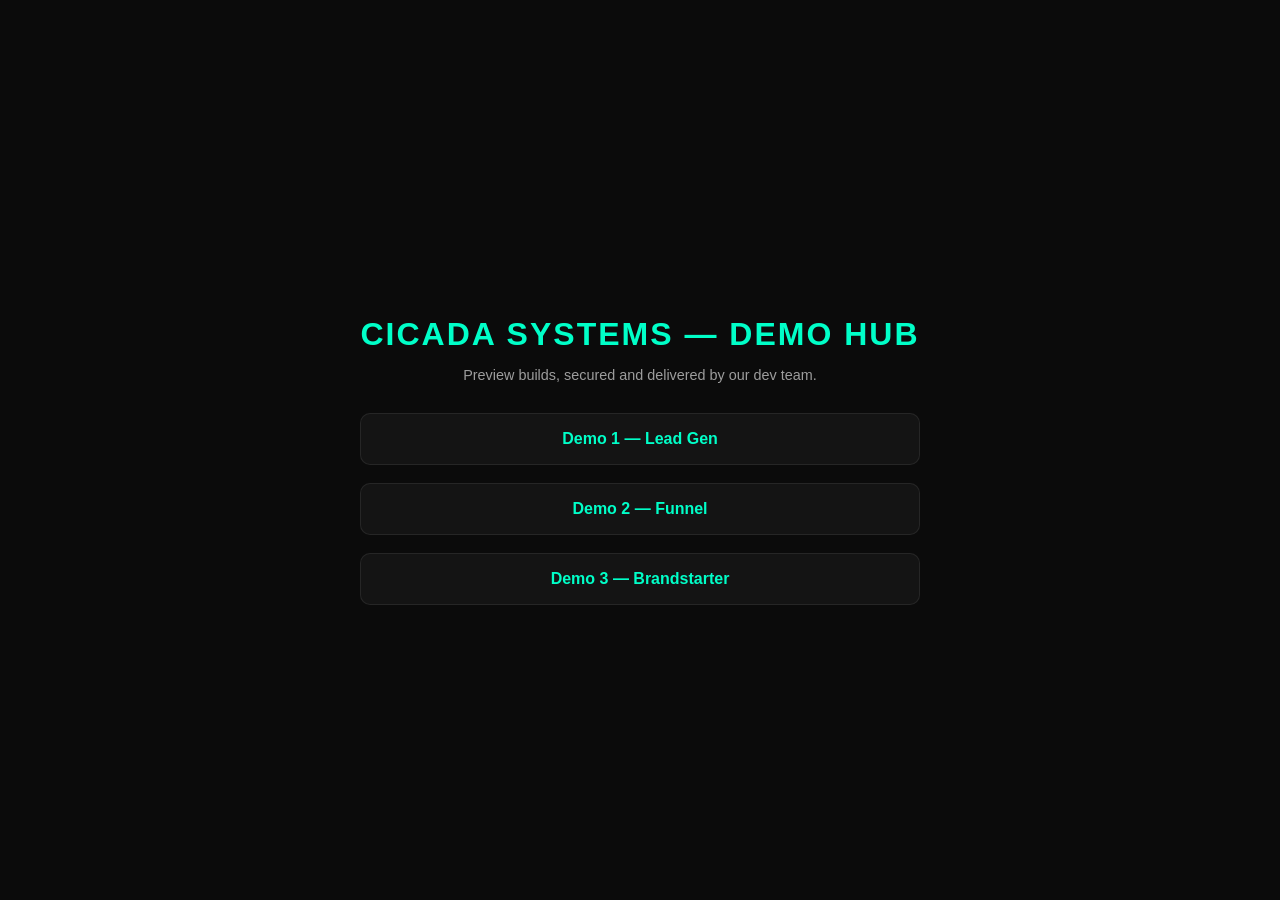
==== camilla-demos/index.html @ 108a987f "Upgrade demo hub and password gates with Cicada branding" ====
<!doctype html>
<html lang="en">
<head>
  <meta charset="utf-8">
  <title>Cicada Systems — Demo Hub</title>
  <style>
    :root {
      --bg: #0b0b0b;
      --fg: #e9f6f0;
      --accent: #00ffc8;
      --accent-hover: #00e6b4;
      --card-bg: #141414;
    }
    body {
      background: var(--bg);
      color: var(--fg);
      font-family: 'Segoe UI', Roboto, Inter, sans-serif;
      margin: 0;
      display: flex;
      align-items: center;
      justify-content: center;
      min-height: 100vh;
    }
    .wrap {
      text-align: center;
      max-width: 600px;
      padding: 40px 20px;
    }
    h1 {
      color: var(--accent);
      font-size: 2rem;
      margin-bottom: 12px;
      text-transform: uppercase;
      letter-spacing: 2px;
    }
    p {
      color: rgba(255,255,255,0.6);
      margin-bottom: 30px;
      font-size: 0.9rem;
    }
    .grid {
      display: grid;
      gap: 18px;
    }
    a {
      display: block;
      padding: 16px;
      border-radius: 10px;
      background: var(--card-bg);
      color: var(--accent);
      text-decoration: none;
      font-weight: 600;
      transition: all 0.25s ease;
      border: 1px solid rgba(255,255,255,0.08);
    }
    a:hover {
      background: var(--accent);
      color: var(--bg);
    }
  </style>
</head>
<body>
  <div class="wrap">
    <h1>Cicada Systems — Demo Hub</h1>
    <p>Preview builds, secured and delivered by our dev team.</p>
    <div class="grid">
      <a href="/camilla-demos/demo-1/">Demo 1 — Lead Gen</a>
      <a href="/camilla-demos/demo-2/">Demo 2 — Funnel</a>
      <a href="/camilla-demos/demo-3/">Demo 3 — Brandstarter</a>
    </div>
  </div>
</body>
</html>
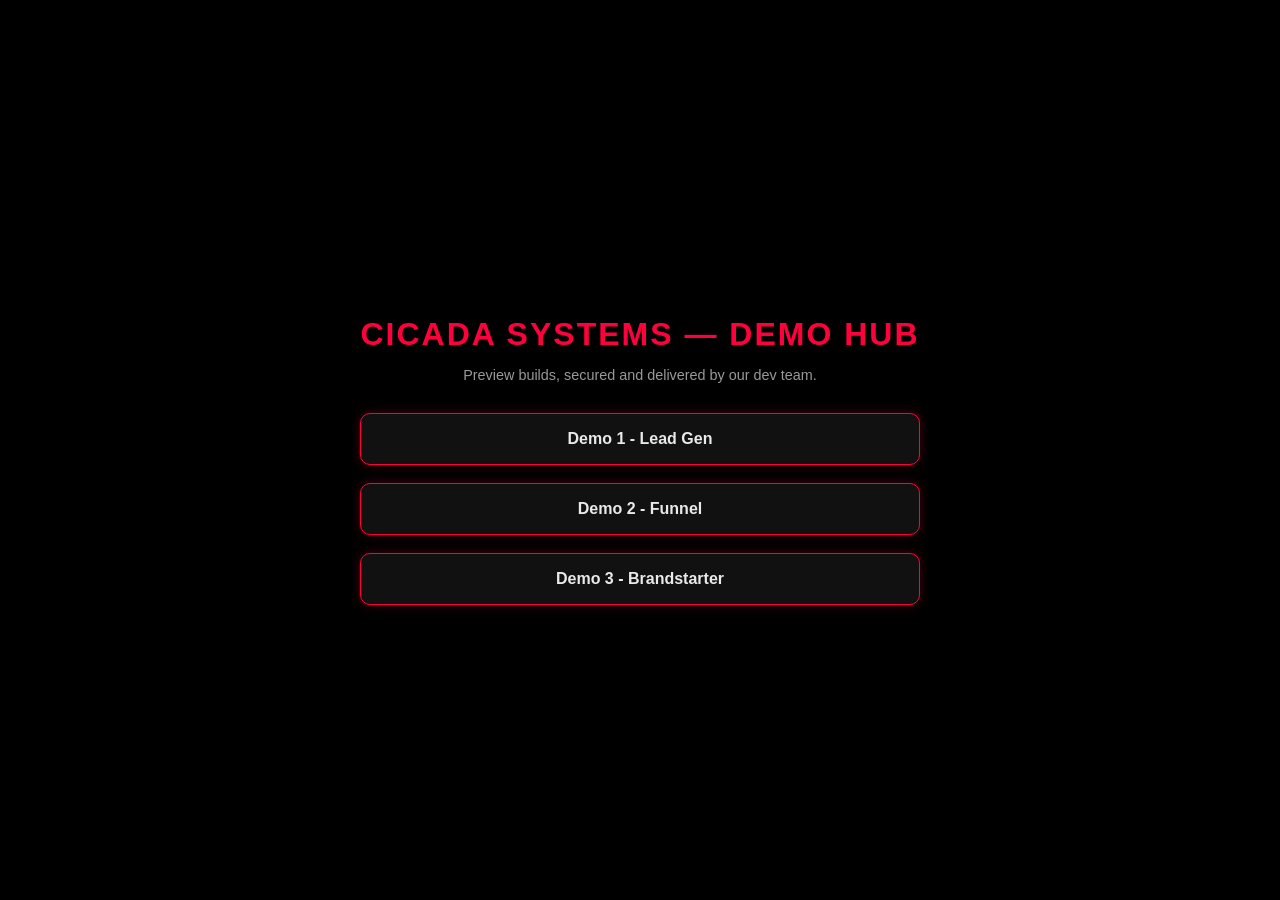
==== commit 261e4677: "Update demo hub and password gates with Cicada red/black branding" ====
--- a/camilla-demos/index.html
+++ b/camilla-demos/index.html
@@ -5,11 +5,11 @@
   <title>Cicada Systems — Demo Hub</title>
   <style>
     :root {
-      --bg: #0b0b0b;
-      --fg: #e9f6f0;
-      --accent: #00ffc8;
-      --accent-hover: #00e6b4;
-      --card-bg: #141414;
+      --bg: #000;
+      --fg: #e9e9e9;
+      --accent: #ff003c;
+      --accent-hover: #ff335c;
+      --card-bg: #111;
     }
     body {
       background: var(--bg);
@@ -47,15 +47,17 @@
       padding: 16px;
       border-radius: 10px;
       background: var(--card-bg);
-      color: var(--accent);
+      color: var(--fg);
       text-decoration: none;
       font-weight: 600;
       transition: all 0.25s ease;
-      border: 1px solid rgba(255,255,255,0.08);
+      border: 1px solid var(--accent);
+      box-shadow: 0 0 10px rgba(255,0,60,0.3);
     }
     a:hover {
       background: var(--accent);
       color: var(--bg);
+      box-shadow: 0 0 20px rgba(255,0,60,0.6);
     }
   </style>
 </head>
@@ -64,9 +66,9 @@
     <h1>Cicada Systems — Demo Hub</h1>
     <p>Preview builds, secured and delivered by our dev team.</p>
     <div class="grid">
-      <a href="/camilla-demos/demo-1/">Demo 1 — Lead Gen</a>
-      <a href="/camilla-demos/demo-2/">Demo 2 — Funnel</a>
-      <a href="/camilla-demos/demo-3/">Demo 3 — Brandstarter</a>
+      <a href="/camilla-demos/demo-1/">Demo 1 - Lead Gen</a>
+      <a href="/camilla-demos/demo-2/">Demo 2 - Funnel</a>
+      <a href="/camilla-demos/demo-3/">Demo 3 - Brandstarter</a>
     </div>
   </div>
 </body>
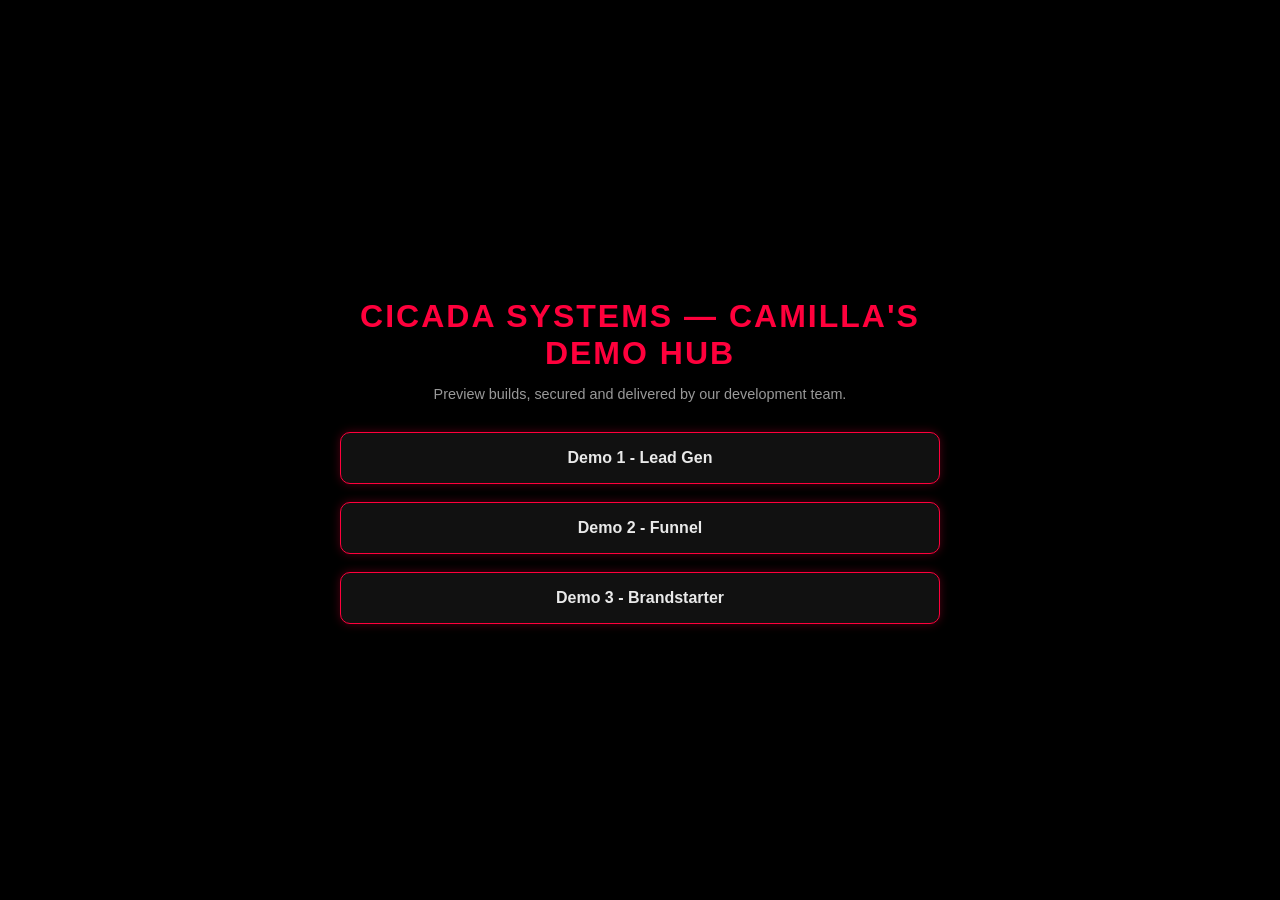
==== commit 87a8e493: "Enhance password gate with premium Cicada red/black styling and animations" ====
--- a/camilla-demos/index.html
+++ b/camilla-demos/index.html
@@ -2,7 +2,7 @@
 <html lang="en">
 <head>
   <meta charset="utf-8">
-  <title>Cicada Systems — Demo Hub</title>
+  <title>Cicada Systems — Camilla's Demo Hub</title>
   <style>
     :root {
       --bg: #000;
@@ -63,8 +63,8 @@
 </head>
 <body>
   <div class="wrap">
-    <h1>Cicada Systems — Demo Hub</h1>
-    <p>Preview builds, secured and delivered by our dev team.</p>
+    <h1>Cicada Systems — Camilla's Demo Hub</h1>
+    <p>Preview builds, secured and delivered by our development team.</p>
     <div class="grid">
       <a href="/camilla-demos/demo-1/">Demo 1 - Lead Gen</a>
       <a href="/camilla-demos/demo-2/">Demo 2 - Funnel</a>
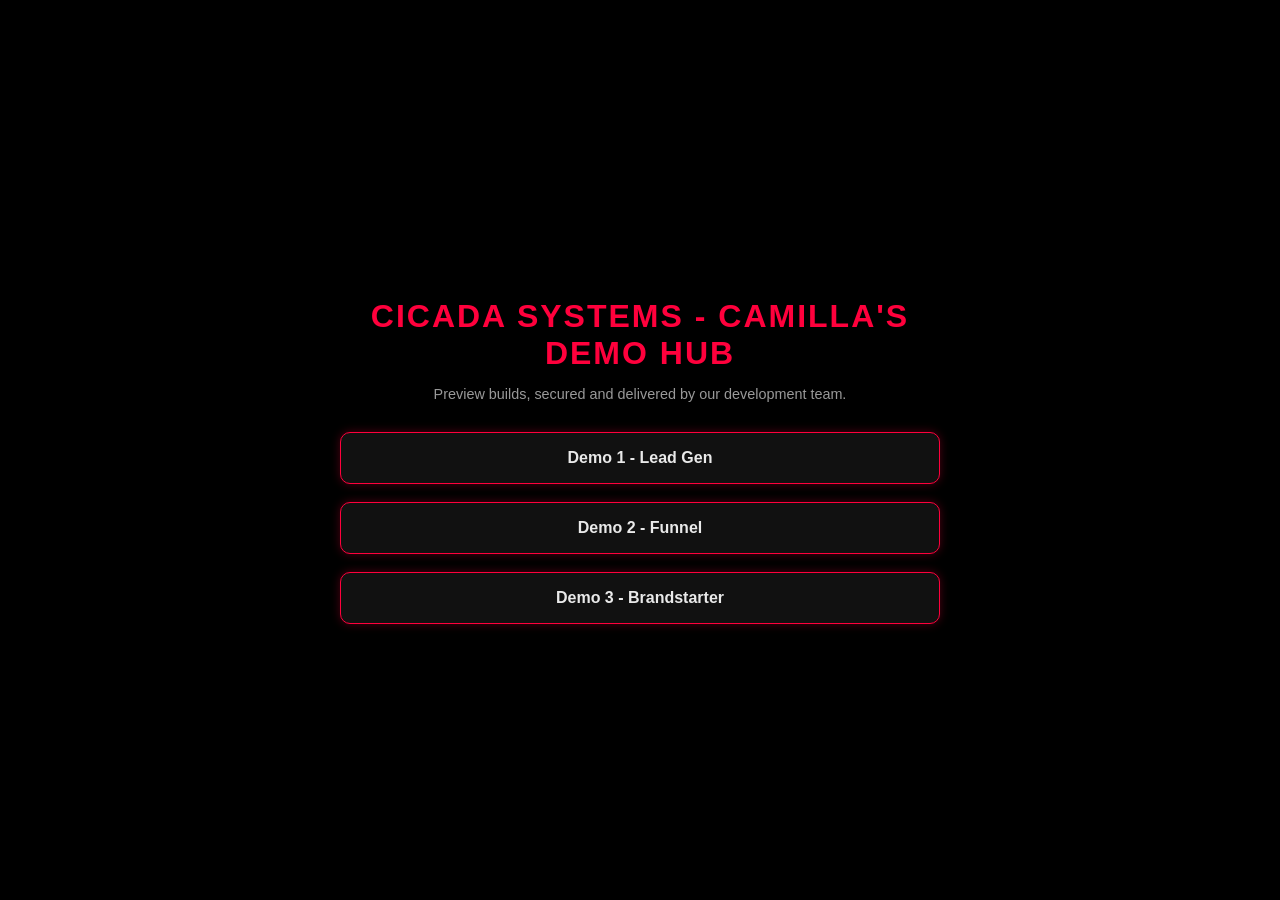
==== commit de2b3c5e: "Enhance password gate with premium Cicada red/black styling and animations" ====
--- a/camilla-demos/index.html
+++ b/camilla-demos/index.html
@@ -2,7 +2,7 @@
 <html lang="en">
 <head>
   <meta charset="utf-8">
-  <title>Cicada Systems — Camilla's Demo Hub</title>
+  <title>Cicada Systems - Camilla's Demo Hub</title>
   <style>
     :root {
       --bg: #000;
@@ -63,7 +63,7 @@
 </head>
 <body>
   <div class="wrap">
-    <h1>Cicada Systems — Camilla's Demo Hub</h1>
+    <h1>Cicada Systems - Camilla's Demo Hub</h1>
     <p>Preview builds, secured and delivered by our development team.</p>
     <div class="grid">
       <a href="/camilla-demos/demo-1/">Demo 1 - Lead Gen</a>
